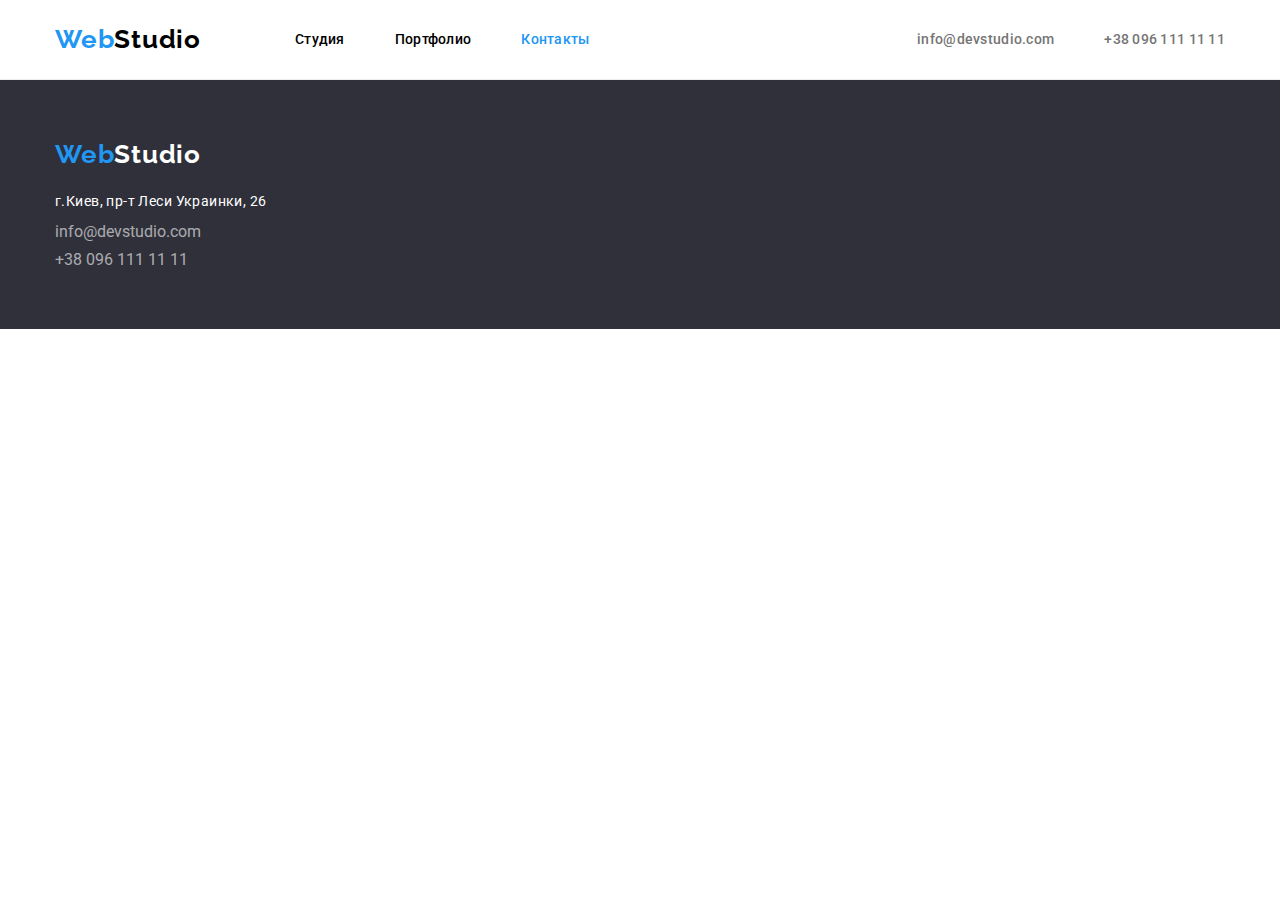
==== contacts.html @ b7b8ee5b "Initial commit" ====
<!DOCTYPE html>
<html lang="ru">
  <head>
    <meta charset="UTF-8" />
    <meta http-equiv="X-UA-Compatible" content="IE=edge" />
    <meta name="viewport" content="width=device-width, initial-scale=1.0" />
    <title>WebStudio</title>

    <link
      rel="stylesheet"
      href="https://cdnjs.cloudflare.com/ajax/libs/modern-normalize/1.0.0/modern-normalize.min.css"
    />
    <link rel="stylesheet" href="./css/styles.css" />
    <link rel="preconnect" href="https://fonts.googleapis.com" />
    <link rel="preconnect" href="https://fonts.gstatic.com" crossorigin />
    <link
      href="https://fonts.googleapis.com/css2?family=Raleway:wght@700&family=Roboto:wght@400;500;700;900&display=swap"
      rel="stylesheet"
    />
  </head>

  <body>
    <!--Верхняя линия-->
    <header class="page-header">
      <div class="container header-container">
        <nav class="navigation">
          <a class="logo" href="index.html">Web<span class="logo-black">Studio</span></a>
          <ul class="nav-menu">
            <li class="nav-menu-item">
              <a class="link nav-menu-link" href="index.html">Студия</a>
            </li>
            <li class="nav-menu-item">
              <a class="link nav-menu-link" href="./portfolio.html">Портфолио</a>
            </li>
            <li class="nav-menu-item">
              <a class="link nav-menu-link current-link" href="./contacts.html">Контакты</a>
            </li>
          </ul>
        </nav>
        <ul class="nav-contacts">
          <li class="nav-contacts-link">
            <a class="link email" href="mailto:info@devstudio.com">info@devstudio.com</a>
          </li>
          <li class="nav-contacts-link">
            <a class="link phone" href="tel:+380961111111">+38 096 111 11 11</a>
          </li>
        </ul>
      </div>
    </header>

    <!-- main -->
    <!-- <main>
      <section class="container">
        <p>Контакты</p>
      </section>
    </main> -->

    <!-- footer -->
    <footer class="footer-section">
      <div class="container">
        <!-- div для Лого и контактов  -->
        <div>
          <a href="index.html" class="footer-logo">Web<span class="logo-white">Studio</span></a>
          <address>
            <ul class="footer-contacts-list">
              <li class="footer-contacts-item">
                <a
                  href="https://www.google.com/maps/d/embed?mid=10uSM3H-mIU3GznYo2szRIEphczw&hl=en_US&ehbc=2E312F"
                  class="link-address"
                  >г.Киев, пр-т Леси Украинки, 26</a
                >
              </li>
              <li class="footer-contacts-item">
                <a href="mailto:info@devstudio.com" class="link-footer">info@devstudio.com</a>
              </li>
              <li class="footer-contacts-item">
                <a href="tel:+380961111111" class="link-footer">+38 096 111 11 11</a>
              </li>
            </ul>
          </address>
        </div>

        <!-- div для ссылок на соц.сети -->
        <!-- <div></div> -->
      </div>
    </footer>
  </body>
</html>
---- css/styles.css ----
:root {
  --primary-text: #757575;
  --title-text: #212121;
  --accent-logo: #2196f3;
  --primary-bg: #ffffff;
  --title-logo: #000000;
  --footer-logo: #ffffff;
  --footer-bg: #2f303a;
  --team-section-bg: #f5f4fa;
  --footer-contacts-color: rgba(255, 255, 255, 0.6);

  --items-number: 3;
  --indent: 30px;
}

h1,
h2,
h3,
h4,
p,
ul {
  margin: 0;
  padding-inline-start: 0px;
}

img {
  display: block;
  max-width: 100%;
  height: auto;
}

body {
  font-family: 'Roboto', sans-serif;
  color: var(--primary-text);
  margin: 0px;
}

.page-header {
  background-color: var(--primary-bg);
  border-bottom: 1px solid #ececec;
}

.container {
  margin: 0px auto;
  padding: 0px 15px;
  width: 1200px;
}

.header-container {
  display: flex;
  align-items: center;
}

/* Main properties Logo */
.logo {
  font-family: 'Raleway';
  font-weight: 700;
  font-size: 26px;
  letter-spacing: 0.03em;
  color: var(--accent-logo);
  text-decoration: none;
  margin-right: 94px;
}

/* Color Logo in Header */
.logo-black {
  color: var(--title-logo);
}

/* Orientation elements inside Header */
.navigation {
  display: flex;
  flex-direction: row;
  align-items: center;
}

/* styles for all links */
.link {
  list-style-type: none;
  text-decoration: none;
  color: var(--title-logo);
}

.link:hover,
.link:focus {
  color: var(--accent-logo);
}

.current-link {
  color: var(--accent-logo);
}

/* Orientation elements inside nav-menu */
.nav-menu {
  display: flex;
  list-style-type: none;
  text-decoration: none;
  font-weight: 500;
  font-size: 14px;
  line-height: 1.1;
  letter-spacing: 0.02em;
  padding-left: 0;
  margin: 0px;
}

.nav-menu-item:not(:last-child) {
  margin-right: 50px;
}

.nav-menu-link {
  display: block;
  padding-top: 32px;
  padding-bottom: 32px;
}

/* Orientation elements inside nav-contacts */
.nav-contacts {
  display: flex;
  list-style-type: none;
  text-decoration: none;
  font-weight: 500;
  font-size: 14px;
  line-height: 1.1;
  letter-spacing: 0.02em;
  margin-left: auto;
}

.link.email,
.link.phone {
  color: var(--primary-text);
}

.link.phone {
  color: var(--primary-text);
}

.nav-contacts-link:not(:last-child) {
  margin-right: 50px;
}

.nav-contacts .link:hover,
.nav-contacts .link:focus {
  color: var(--accent-logo);
}

/* styles for MAIN */

.hero {
  background-color: var(--footer-bg);
  padding-top: 200px;
  padding-bottom: 200px;
}

.hero-box {
  display: block;
}

.hero-title {
  width: 696px;
  height: 120px;
  font-weight: 900;
  font-size: 44px;
  line-height: 1.36;
  text-align: center;
  letter-spacing: 0.06em;
  text-transform: uppercase;
  color: var(--footer-logo);

  margin: auto;
  margin-bottom: 30px;
}

.hero-button {
  display: block;
  width: 200px;
  height: 50px;
  margin: auto;
  background-color: var(--accent-logo);
  color: var(--footer-logo);
  border-radius: 4px;
  font-family: inherit;
  font-weight: 700;
  font-size: 16px;
  line-height: 1.875;
  letter-spacing: 0.06em;
  border: 0px;
}

/* Section "Features" */

.features {
  padding-top: 94px;
}

.section {
  padding-bottom: 94px;
}

.visually-hidden {
  position: absolute;
  white-space: nowrap;
  width: 1px;
  height: 1px;
  overflow: hidden;
  border: 0;
  padding: 0;
  clip: rect(0 0 0 0);
  clip-path: inset(50%);
  margin: -1px;
}

.list-features {
  list-style-type: none;
  display: flex;
  flex-direction: row;
  padding-left: 0px;
}

.item-features {
  width: 270px;
}

.item-features:not(:last-child) {
  margin-right: 30px;
}

.title-features-article {
  color: var(--title-text);
  font-weight: 700;
  font-size: 14px;
  line-height: 1.1;
  letter-spacing: 0.03em;
  text-transform: uppercase;
  margin-bottom: 10px;
}

.text-features {
  font-size: 14px;
  line-height: 1.7;
  letter-spacing: 0.03em;
}

/* Styles for section Works */

.title {
  font-weight: 700;
  font-size: 36px;
  line-height: 1.17;
  text-align: center;
  letter-spacing: 0.03em;
  color: var(--title-logo);
  margin-bottom: 50px;
}

.list-works {
  list-style-type: none;
  display: flex;
  flex-direction: row;
  padding-left: 0px;
}

.item-pic-work:not(:last-child) {
  margin-right: 30px;
}

/* styles for Team */

.team {
  background-color: var(--team-section-bg);
  padding-top: 94px;
}

.title-team {
  font-weight: 700;
  font-size: 36px;
  line-height: 1.17;
  text-align: center;
  letter-spacing: 0.03em;
  color: var(--title-logo);
  margin-bottom: 50px;
  margin-top: 0px;
}

.list-team {
  list-style-type: none;
  display: flex;
  flex-direction: row;
  padding-left: 0px;
  /* justify-content: space-between; */
  /* text-align: center; */
}

.card-team {
  background-color: var(--primary-bg);

  box-shadow: 0px 1px 3px rgba(0, 0, 0, 0.12), 0px 1px 1px rgba(0, 0, 0, 0.14),
    0px 2px 1px rgba(0, 0, 0, 0.2);
  border-radius: 0px 0px 4px 4px;
}

.card-team:not(:last-child) {
  margin-right: 30px;
}

.name-people {
  font-weight: 500;
  font-size: 16px;
  line-height: 1.1875;
  text-align: center;
  letter-spacing: 0.03em;
  color: var(--title-text);
  margin-bottom: 10px;
}

.card-text {
  padding-top: 30px;
  padding-bottom: 30px;
  text-align: center;
}

/*--------- styles for Footer */

.footer-section {
  background-color: var(--footer-bg);
  padding-top: 60px;
  padding-bottom: 60px;
}

.footer-logo {
  display: block;
  font-family: 'Raleway';
  font-weight: 700;
  font-size: 26px;
  letter-spacing: 0.03em;
  color: var(--accent-logo);
  text-decoration: none;
  margin-bottom: 20px;
}

/* Color Logo in Footer */
.logo-white {
  color: var(--footer-logo);
}

.footer-contacts-list {
  font-style: normal;
  list-style-type: none;
}

.footer-contacts-item:not(:last-child) {
  margin-bottom: 9px;
}

.link-address {
  text-decoration: none;
  color: var(--footer-logo);
  font-weight: 400;
  font-size: 14px;
  line-height: 1.71;
  letter-spacing: 0.03em;
}

.link-footer {
  color: var(--footer-contacts-color);
  text-decoration: none;
}

.link-footer:hover,
.link-footer:focus,
.link-address:hover,
.link-address:focus {
  color: var(--accent-logo);
}

/* Styles for page Portfolio.html */

.portfolio-section {
  display: flex;
  align-items: center;
  padding-bottom: 94px;
  padding-top: 94px;
}

.list-buttons {
  list-style-type: none;
  text-decoration: none;

  display: flex;
  flex-direction: row;
  justify-content: center;

  margin-bottom: 50px;
}

.item-buttons:not(:last-child) {
  margin-right: 8px;
}

.button-filter {
  background-color: var(--team-section-bg);
  color: var(--title-text);
  border-radius: 4px;
  border: 0px;
  font-family: inherit;
  font-weight: 500;
  font-size: 16px;
  line-height: 1.625;
  text-align: center;
  letter-spacing: 0.03em;
  padding: 6px 22px;
}

.button-filter:hover,
.button-filter:focus {
  background-color: var(--accent-logo);
  color: var(--footer-logo);
  box-shadow: 0px 3px 1px rgba(0, 0, 0, 0.1), 0px 1px 2px rgba(0, 0, 0, 0.08),
    0px 2px 2px rgba(0, 0, 0, 0.12);
  border-radius: 4px;
}

.list-card-project {
  list-style-type: none;
  text-decoration: none;
  padding-left: 0px;
  display: flex;
  flex-wrap: wrap;
  /* flex-basis: (100% - (var(--indent) * (var(--items-number) - 1) / var(--items-number)));
  gap: var(--indent); */
}

.card-project {
  background-color: #ffffff;
}

.card-project:nth-child(-n + 6) {
  margin-bottom: 30px;
}

.card-project:nth-child(2),
.card-project:nth-child(5),
.card-project:nth-child(8) {
  margin-left: 30px;
  margin-right: 30px;
}

.card-container {
  padding: 20px 24px 20px 24px;
  border-bottom: 1px solid #eeeeee;
  border-left: 1px solid #eeeeee;
  border-right: 1px solid #eeeeee;
}

.item-card-project {
  font-weight: 700;
  font-size: 18px;
  line-height: 2;
  letter-spacing: 0.06em;
  color: var(--title-logo);
  margin-bottom: 4px;
}
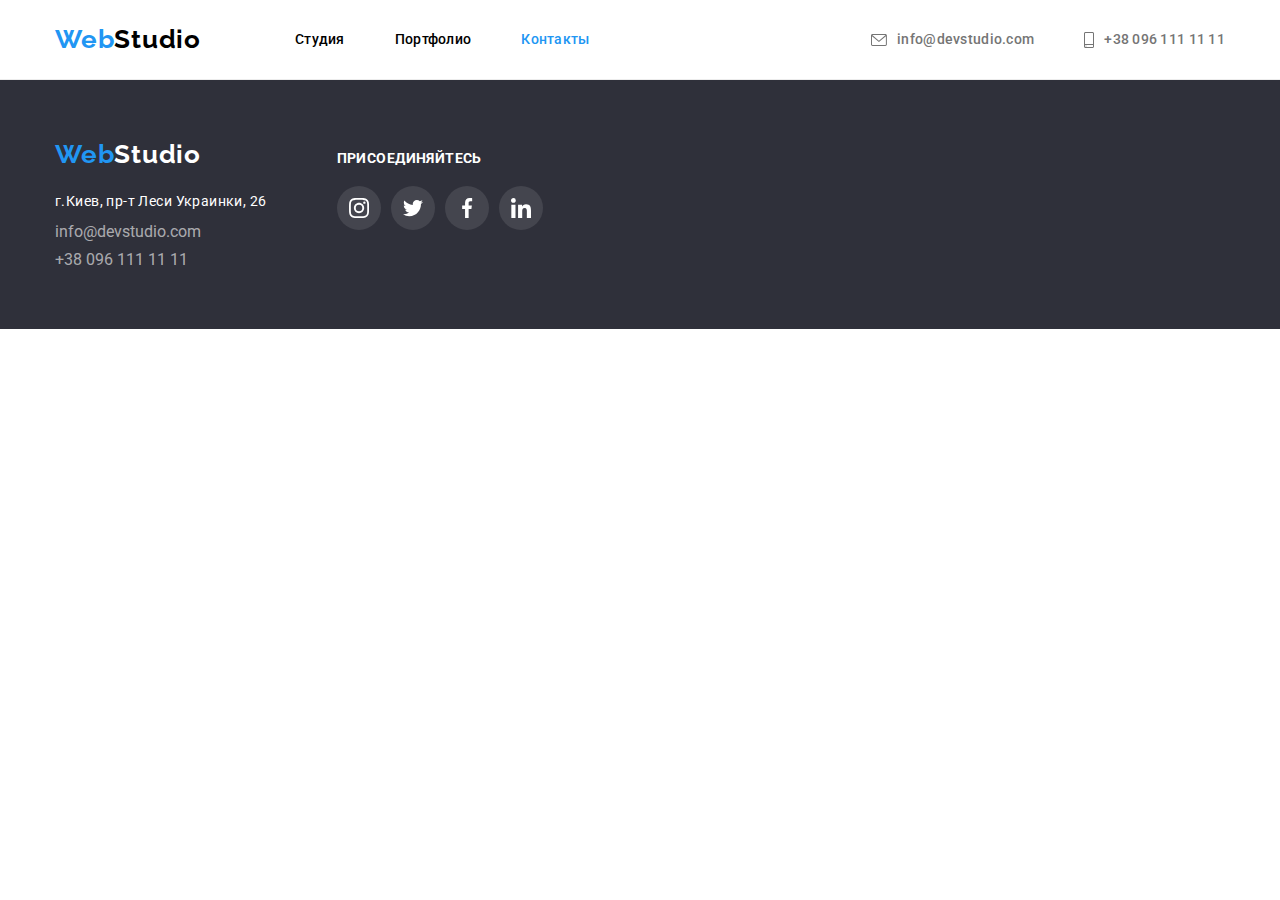
==== commit 18dcb5ec: "upload new files" ====
--- a/contacts.html
+++ b/contacts.html
@@ -39,10 +39,20 @@
         </nav>
         <ul class="nav-contacts">
           <li class="nav-contacts-link">
-            <a class="link email" href="mailto:info@devstudio.com">info@devstudio.com</a>
+            <a class="link email" href="mailto:info@devstudio.com">
+              <svg class="icon-email" width="16" height="12">
+                <use href="./images/icons/icons.svg#icon-envelope"></use>
+              </svg>
+              info@devstudio.com</a
+            >
           </li>
           <li class="nav-contacts-link">
-            <a class="link phone" href="tel:+380961111111">+38 096 111 11 11</a>
+            <a class="link phone" href="tel:+380961111111">
+              <svg class="icon-phone" width="10" height="16">
+                <use href="./images/icons/icons.svg#icon-smartphone"></use>
+              </svg>
+              +38 096 111 11 11</a
+            >
           </li>
         </ul>
       </div>
@@ -57,9 +67,9 @@
 
     <!-- footer -->
     <footer class="footer-section">
-      <div class="container">
+      <div class="container footer">
         <!-- div для Лого и контактов  -->
-        <div>
+        <div class="footer-contacts">
           <a href="index.html" class="footer-logo">Web<span class="logo-white">Studio</span></a>
           <address>
             <ul class="footer-contacts-list">
@@ -81,7 +91,63 @@
         </div>
 
         <!-- div для ссылок на соц.сети -->
-        <!-- <div></div> -->
+        <div class="footer-sociallinks">
+          <h3 class="title-footer-sociallinks">Присоединяйтесь</h3>
+          <ul class="sociallinks-list">
+            <li class="sociallinks-item">
+              <a
+                class="social-links-footer"
+                href="https://www.instagram.com/"
+                target="_blank"
+                rel="noreferrer noopener"
+                aria-label="Instagram"
+              >
+                <svg class="social-icon-footer" width="20" height="20">
+                  <use href="./images/icons/icons.svg#icon-instagram"></use>
+                </svg>
+              </a>
+            </li>
+            <li class="sociallinks-item">
+              <a
+                class="social-links-footer"
+                href="https://twitter.com/"
+                target="_blank"
+                rel="noreferrer noopener"
+                aria-label="Twitter"
+              >
+                <svg class="social-icon-footer" width="20" height="20">
+                  <use href="./images/icons/icons.svg#icon-twitter"></use>
+                </svg>
+              </a>
+            </li>
+            <li class="sociallinks-item">
+              <a
+                class="social-links-footer"
+                href="https://facebook.com/"
+                target="_blank"
+                rel="noreferrer noopener"
+                aria-label="Facebook"
+              >
+                <svg class="social-icon-footer" width="20" height="20">
+                  <use href="./images/icons/icons.svg#icon-facebook"></use>
+                </svg>
+              </a>
+            </li>
+            <li class="sociallinks-item">
+              <a
+                class="social-links-footer"
+                href="https://linkedin.com/"
+                target="_blank"
+                rel="noreferrer noopener"
+                aria-label="LinkedIn"
+              >
+                <svg class="social-icon-footer" width="20" height="20">
+                  <use href="./images/icons/icons.svg#icon-linkedin"></use>
+                </svg>
+              </a>
+            </li>
+          </ul>
+        </div>
       </div>
     </footer>
   </body>
--- a/css/styles.css
+++ b/css/styles.css
@@ -5,12 +5,15 @@
   --primary-bg: #ffffff;
   --title-logo: #000000;
   --footer-logo: #ffffff;
+  --hero-bg-color: #c4c4c4;
   --footer-bg: #2f303a;
   --team-section-bg: #f5f4fa;
   --footer-contacts-color: rgba(255, 255, 255, 0.6);
+  --primary-social-link-color: #afb1b8;
+  --accent-social-link-color: #ffffff;
 
   --items-number: 3;
-  --indent: 30px;
+  --indent: 28px;
 }
 
 h1,
@@ -116,6 +119,7 @@
 /* Orientation elements inside nav-contacts */
 .nav-contacts {
   display: flex;
+  align-items: center;
   list-style-type: none;
   text-decoration: none;
   font-weight: 500;
@@ -125,28 +129,51 @@
   margin-left: auto;
 }
 
+.nav-contacts-link {
+  display: flex;
+  align-items: center;
+}
+
 .link.email,
 .link.phone {
+  display: flex;
+  align-items: center;
   color: var(--primary-text);
 }
 
-.link.phone {
-  color: var(--primary-text);
+.icon-email,
+.icon-phone {
+  fill: currentColor;
+  /* fill: var(--primary-text); */
+  margin-right: 10px;
 }
 
 .nav-contacts-link:not(:last-child) {
   margin-right: 50px;
 }
 
-.nav-contacts .link:hover,
-.nav-contacts .link:focus {
+.link.email:hover,
+.link.email:focus,
+.link.phone:hover,
+.link.phone:focus {
   color: var(--accent-logo);
 }
 
+.link.email:hover > .icon-email,
+.link.phone:hover > .icon-phone {
+  fill: var(--accent-logo);
+}
+
 /* styles for MAIN */
 
 .hero {
-  background-color: var(--footer-bg);
+  background-color: var(--hero-bg-color);
+  background-image: url(../images/hero-image.png),
+    linear-gradient(to bottom, rgba(47, 48, 58, 0.4), rgba(47, 48, 58, 0.4));
+  background-repeat: no-repeat;
+  background-size: cover;
+  max-width: 1600px;
+  margin: auto;
   padding-top: 200px;
   padding-bottom: 200px;
 }
@@ -209,6 +236,16 @@
   margin: -1px;
 }
 
+.icons-area-features {
+  display: flex;
+  justify-content: center;
+  background-color: var(--team-section-bg);
+  border-radius: 4px;
+  padding-top: 25px;
+  padding-bottom: 25px;
+  margin-bottom: 30px;
+}
+
 .list-features {
   list-style-type: none;
   display: flex;
@@ -296,6 +333,8 @@
   box-shadow: 0px 1px 3px rgba(0, 0, 0, 0.12), 0px 1px 1px rgba(0, 0, 0, 0.14),
     0px 2px 1px rgba(0, 0, 0, 0.2);
   border-radius: 0px 0px 4px 4px;
+
+  padding-bottom: 30px;
 }
 
 .card-team:not(:last-child) {
@@ -314,8 +353,91 @@
 
 .card-text {
   padding-top: 30px;
-  padding-bottom: 30px;
+  padding-bottom: 16px;
   text-align: center;
+}
+
+.sociallinks-list {
+  display: flex;
+  justify-content: center;
+  list-style: none;
+}
+
+.sociallinks-item {
+  display: flex;
+  justify-content: center;
+  align-items: center;
+}
+
+.sociallinks-item:not(:last-child) {
+  margin-right: 10px;
+}
+.social-links {
+  display: flex;
+  background-color: #ffffff;
+  border-radius: 50%;
+  width: 44px;
+  height: 44px;
+  justify-content: center;
+  align-items: center;
+}
+
+.social-icon {
+  fill: var(--primary-social-link-color);
+}
+
+.social-links:hover,
+.social-links:focus {
+  background-color: var(--accent-logo);
+}
+
+.social-links:hover > .social-icon,
+.social-links:focus > .social-icon {
+  fill: var(--accent-social-link-color);
+}
+
+/* Styles for Section of clients */
+
+.clients {
+  background-color: var(--primary-bg);
+  padding-top: 94px;
+  padding-bottom: 94px;
+}
+
+.list-clients-link {
+  list-style: none;
+  display: flex;
+  justify-content: center;
+  align-items: center;
+}
+
+.item-client-link {
+  display: flex;
+}
+
+.item-client-link:not(:last-child) {
+  margin-right: 30px;
+}
+
+.icon-client-link {
+  display: flex;
+  padding: 16px 32px;
+  border: 1px solid var(--primary-social-link-color);
+  border-radius: 4px;
+}
+
+.icon-client {
+  fill: var(--primary-social-link-color);
+}
+
+.icon-client-link:hover,
+.icon-client-link:focus {
+  border-color: var(--accent-logo);
+}
+
+.icon-client-link:hover > .icon-client,
+.icon-client-link:focus > .icon-client {
+  fill: var(--accent-logo);
 }
 
 /*--------- styles for Footer */
@@ -335,6 +457,10 @@
   color: var(--accent-logo);
   text-decoration: none;
   margin-bottom: 20px;
+}
+
+.footer-contacts {
+  margin-right: 70px;
 }
 
 /* Color Logo in Footer */
@@ -370,6 +496,47 @@
 .link-address:hover,
 .link-address:focus {
   color: var(--accent-logo);
+}
+
+.container.footer {
+  display: flex;
+  align-items: baseline;
+}
+
+.title-footer-sociallinks {
+  font-family: 'Roboto';
+  font-weight: 700;
+  font-size: 14px;
+  line-height: 16px;
+  letter-spacing: 0.03em;
+  text-transform: uppercase;
+  margin-bottom: 20px;
+
+  color: var(--footer-logo);
+}
+
+.social-links-footer {
+  display: flex;
+  background-color: rgba(255, 255, 255, 0.1);
+  border-radius: 50%;
+  width: 44px;
+  height: 44px;
+  justify-content: center;
+  align-items: center;
+}
+
+.social-icon-footer {
+  fill: var(--accent-social-link-color);
+}
+
+.social-links-footer:hover,
+.social-links-footer:focus {
+  background-color: var(--accent-logo);
+}
+
+.social-links-footer:hover > .social-icon-footer,
+.social-links-footer:focus > .social-icon-footer {
+  fill: var(--accent-social-link-color);
 }
 
 /* Styles for page Portfolio.html */
@@ -420,20 +587,20 @@
 }
 
 .list-card-project {
-  list-style-type: none;
+  list-style: none;
   text-decoration: none;
   padding-left: 0px;
   display: flex;
   flex-wrap: wrap;
-  /* flex-basis: (100% - (var(--indent) * (var(--items-number) - 1) / var(--items-number)));
-  gap: var(--indent); */
+  flex-basis: (100% - (var(--indent) * (var(--items-number) - 1) / var(--items-number)));
+  gap: var(--indent);
 }
 
 .card-project {
   background-color: #ffffff;
 }
 
-.card-project:nth-child(-n + 6) {
+/* .card-project:nth-child(-n + 6) {
   margin-bottom: 30px;
 }
 
@@ -442,7 +609,7 @@
 .card-project:nth-child(8) {
   margin-left: 30px;
   margin-right: 30px;
-}
+} */
 
 .card-container {
   padding: 20px 24px 20px 24px;
@@ -459,3 +626,18 @@
   color: var(--title-logo);
   margin-bottom: 4px;
 }
+
+.card-project-link {
+  display: block;
+  text-decoration: none;
+  font-family: 'Roboto', sans-serif;
+  color: var(--primary-text);
+}
+
+.card-project-link:hover {
+  display: block;
+  border: 1px solid #eeeeee;
+
+  box-shadow: 0px 1px 1px rgba(0, 0, 0, 0.12), 0px 4px 4px rgba(0, 0, 0, 0.06),
+    1px 4px 6px rgba(0, 0, 0, 0.16);
+}
